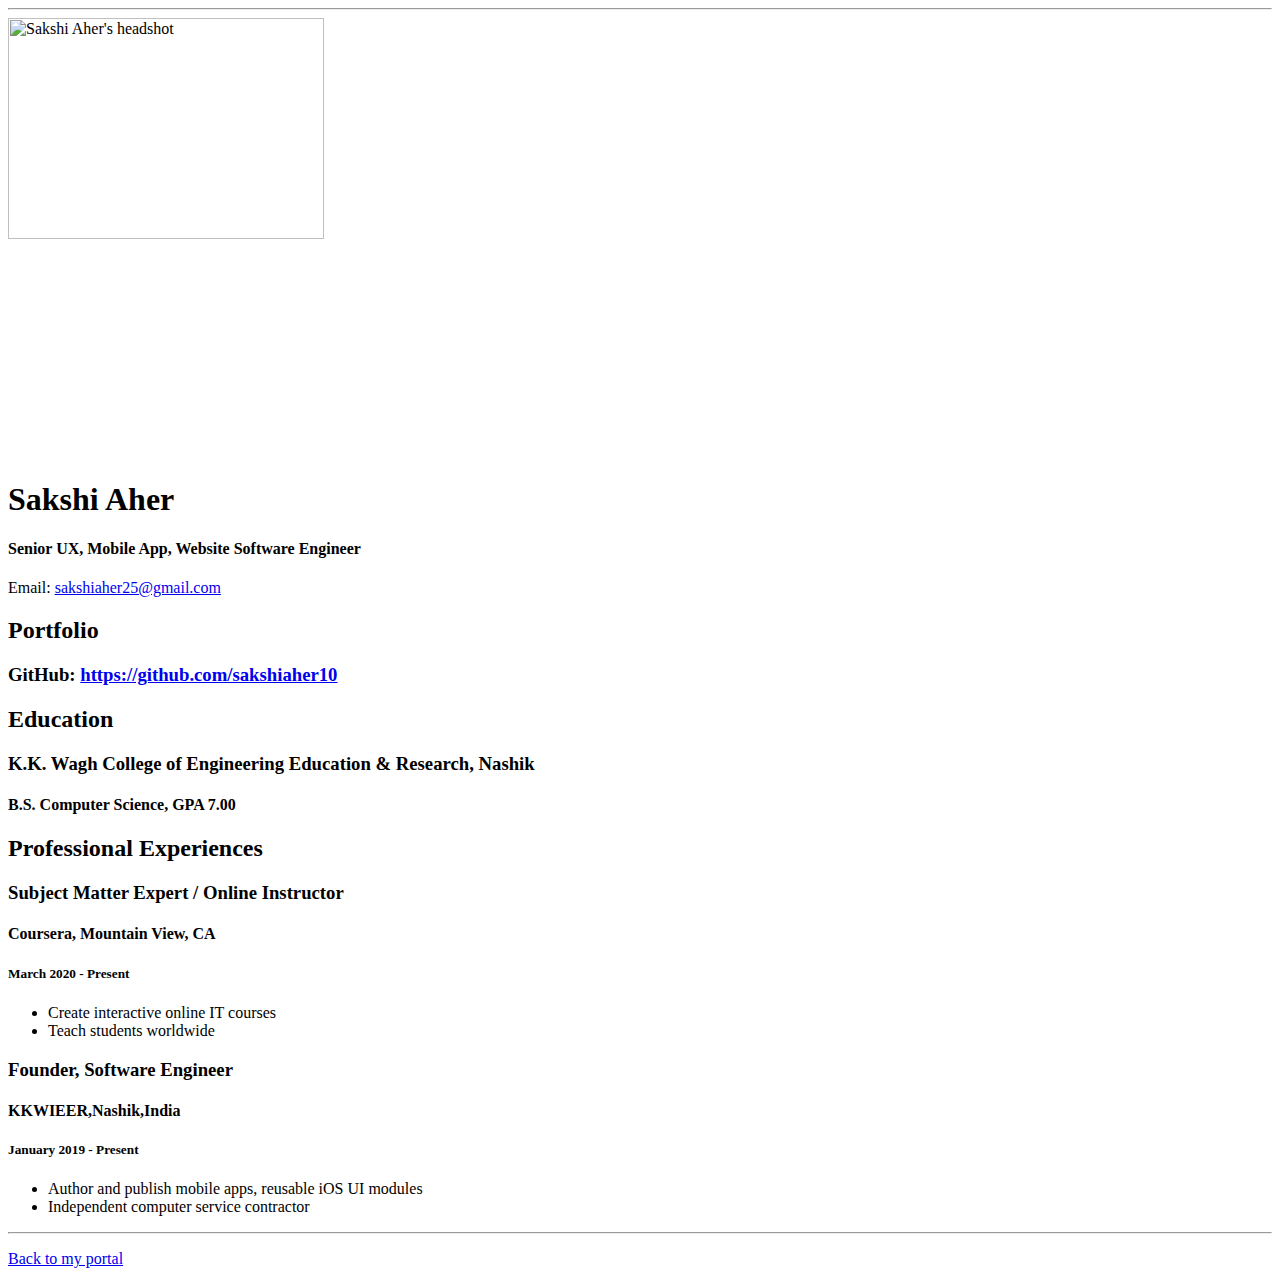
==== resume.html @ bea823e3 "Add files via upload" ====
<html lang="en">

  <header>
    <title>Sakshi Aher's Resume</title>
	<link rel="stylesheet" href="master.css">
	<link rel="shortcut" href="favicon.ico" type="image/x-icon">
	<meta name="viewport" content="width=device-width initial-scale=1, shrink-to-fit=no">
	<meta name="name" content="Sakshi Aher's Porfolio">
	<meta name="robots" content="noindex,nofollow">
  </header>

  <body>
    <hr>

    <img src="resume.jpg" alt="Sakshi Aher's headshot" width="50%">

    <h1>Sakshi Aher</h1>
    <h4>Senior UX, Mobile App, Website Software Engineer</h4>

    <p>Email: <a href="mailto:sakshiaher25@gmail.com" target="_blank">sakshiaher25@gmail.com</a></p>
    <!-- don't post physical address, personal phone number or other personal information on the web! -->

    <h2>Portfolio</h2>
      <h3>GitHub: <a href="https://github.com/sakshiaher10" target="_blank">https://github.com/sakshiaher10</a></h3>

    <h2>Education</h2>

    <h3>K.K. Wagh College of Engineering Education & Research, Nashik</h3>
    <h4>B.S. Computer Science, GPA 7.00</h4>

    <h2>Professional Experiences</h2>

    <h3>Subject Matter Expert / Online Instructor</h3>
    <h4>Coursera, Mountain View, CA</h4>
    <h5>March 2020 - Present</h5>
      <ul>
        <li>Create interactive online IT courses</li>
        <li>Teach students worldwide</li>
      </ul>

    <h3>Founder, Software Engineer</h3>
    <h4>KKWIEER,Nashik,India</h4>
    <h5>January 2019 - Present</h5>
      <ul>
        <li>Author and publish mobile apps, reusable iOS UI modules</li>
        <li>Independent computer service contractor</li>
      </ul>
  </body>

  <footer>
  <hr>
  <p><a href="index.html">Back to my portal</a><p>
  </footer>

</html>
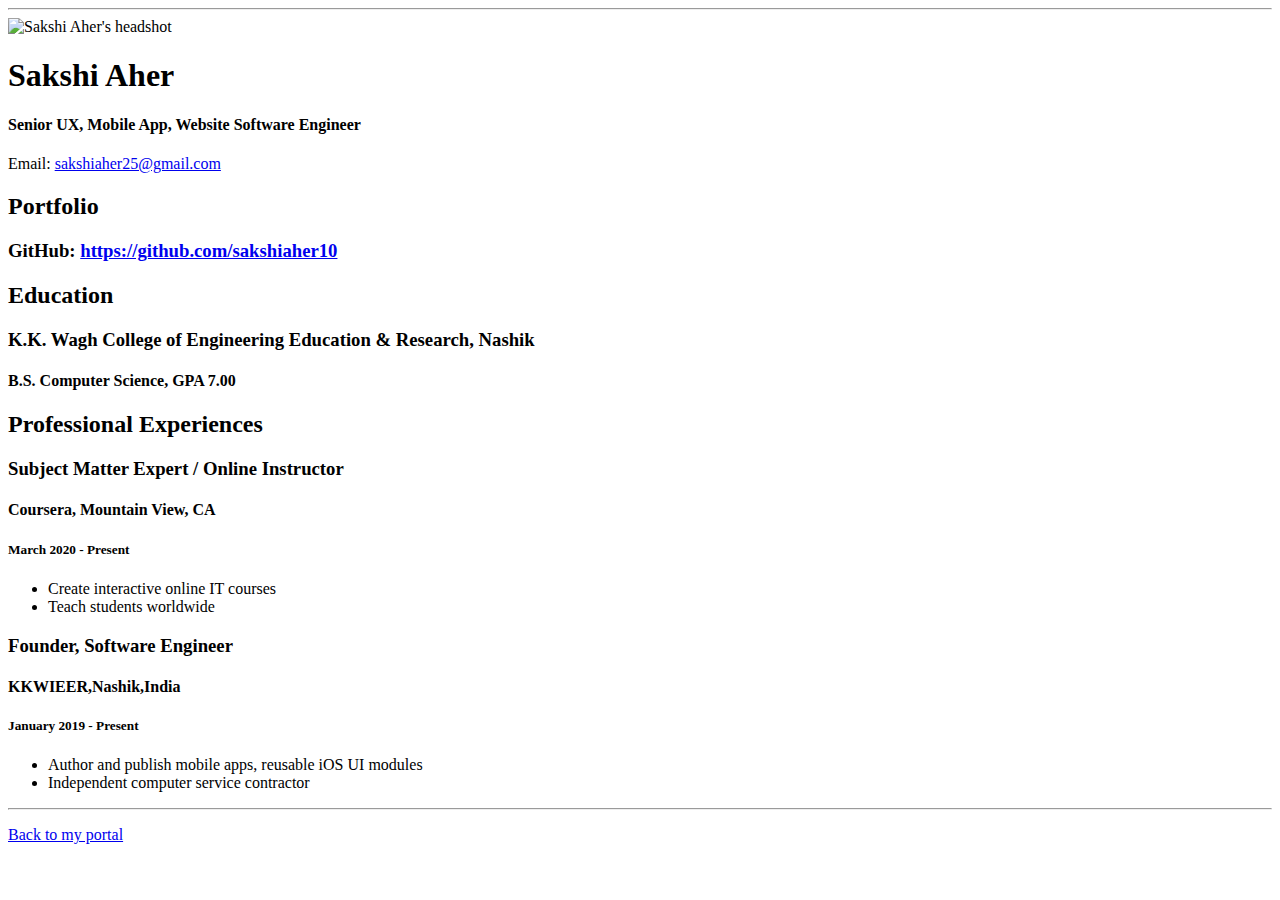
==== commit 97bb6252: "Update resume.html" ====
--- a/resume.html
+++ b/resume.html
@@ -1,3 +1,4 @@
+<!DOCTYPE html>
 <html lang="en">
 
   <header>
